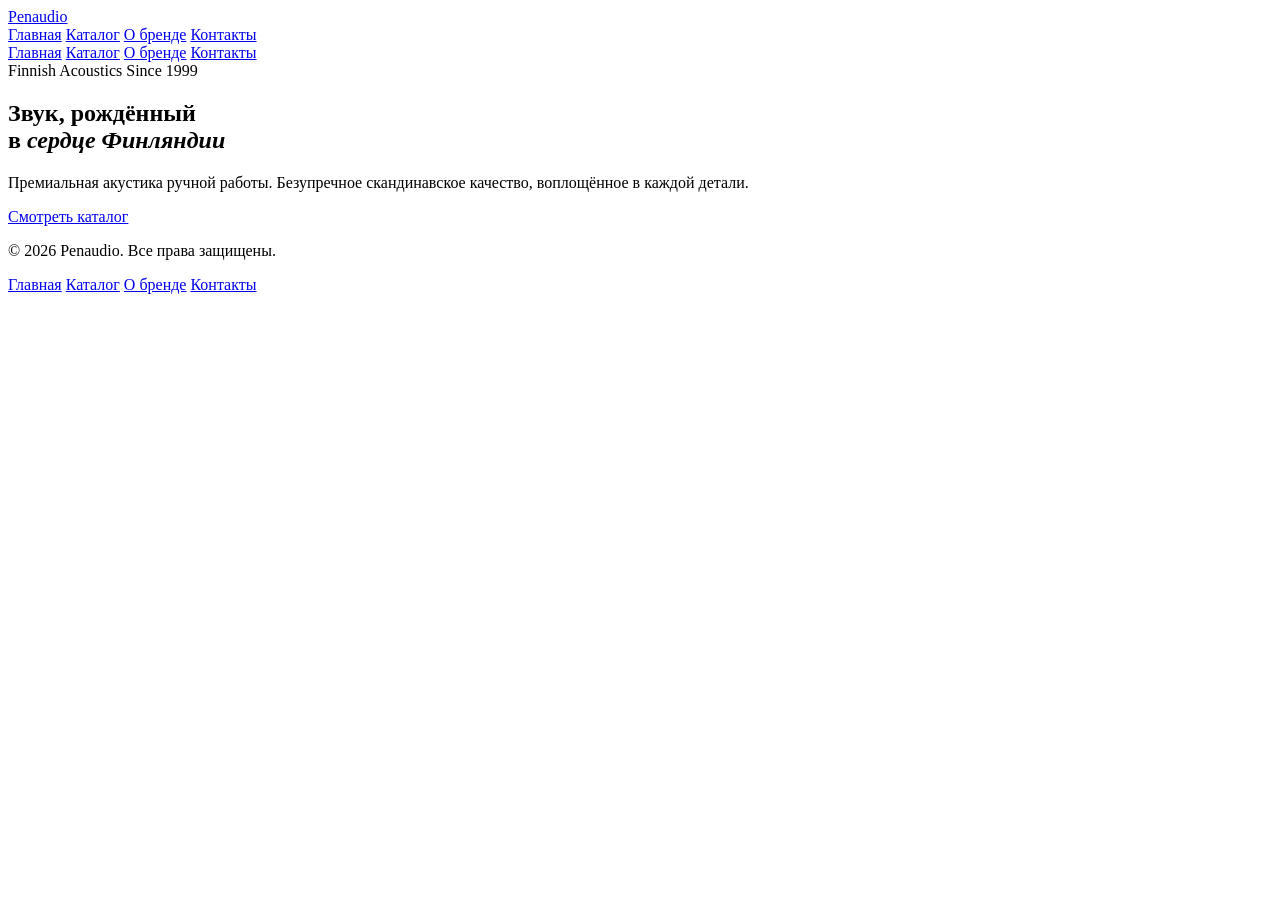
==== index.html @ 6a31b158 "first commit" ====
<!DOCTYPE html>
<html lang="ru">
<head>
    <meta charset="UTF-8">
    <meta name="viewport" content="width=device-width, initial-scale=1.0">
    <meta name="description" content="Penaudio — премиальная финская акустика ручной работы. Официальный сайт.">
    <title>Penaudio — Премиальная финская акустика</title>
    
    <!-- Шрифты -->
    <link rel="preconnect" href="https://fonts.googleapis.com">
    <link rel="preconnect" href="https://fonts.gstatic.com" crossorigin>
    <link href="https://fonts.googleapis.com/css2?family=Cormorant+Garamond:wght@300;400;500;600;700&family=Inter:wght@300;400;500;600&display=swap" rel="stylesheet">
    
    <!-- Стили -->
    <link rel="stylesheet" href="css/style.css">
</head>
<body>

    <!-- HEADER -->
    <header class="header" id="header">
        <div class="header__inner">
            <a href="index.html" class="logo">Pen<span>audio</span></a>
            <nav class="nav">
                <a href="index.html" class="nav__link active">Главная</a>
                <a href="catalog.html" class="nav__link">Каталог</a>
                <a href="about.html" class="nav__link">О бренде</a>
                <a href="contacts.html" class="nav__link">Контакты</a>
            </nav>
            <div class="menu-toggle" id="menuToggle">
                <span></span>
                <span></span>
                <span></span>
            </div>
        </div>
    </header>

    <!-- MOBILE NAV -->
    <div class="mobile-nav" id="mobileNav">
        <a href="index.html" class="nav__link active">Главная</a>
        <a href="catalog.html" class="nav__link">Каталог</a>
        <a href="about.html" class="nav__link">О бренде</a>
        <a href="contacts.html" class="nav__link">Контакты</a>
    </div>

    <!-- MAIN CONTENT -->
    <main>
        <!-- HERO SECTION -->
        <section class="hero" id="home">
            <div class="hero__bg"></div>
            <div class="hero__content">
                <span class="hero__subtitle">Finnish Acoustics Since 1999</span>
                <h1 class="hero__title">Звук, рождённый<br>в <em>сердце Финляндии</em></h1>
                <p class="hero__desc">
                    <!-- ЗАМЕНИТЕ: Краткое описание для главной -->
                    Премиальная акустика ручной работы. Безупречное скандинавское качество, 
                    воплощённое в каждой детали.
                </p>
                <div class="hero__cta">
                    <a href="catalog.html" class="btn btn--primary">Смотреть каталог</a>
                </div>
            </div>
            <div class="hero__scroll">
                <div class="hero__scroll-line"></div>
            </div>
        </section>
    </main>

    <!-- FOOTER -->
    <footer class="footer">
        <div class="footer__inner">
            <p class="footer__copy">© 2026 Penaudio. Все права защищены.</p>
            <div class="footer__links">
                <a href="index.html">Главная</a>
                <a href="catalog.html">Каталог</a>
                <a href="about.html">О бренде</a>
                <a href="contacts.html">Контакты</a>
            </div>
        </div>
    </footer>

    <!-- Скрипты -->
    <script src="js/script.js" defer></script>
</body>
</html>
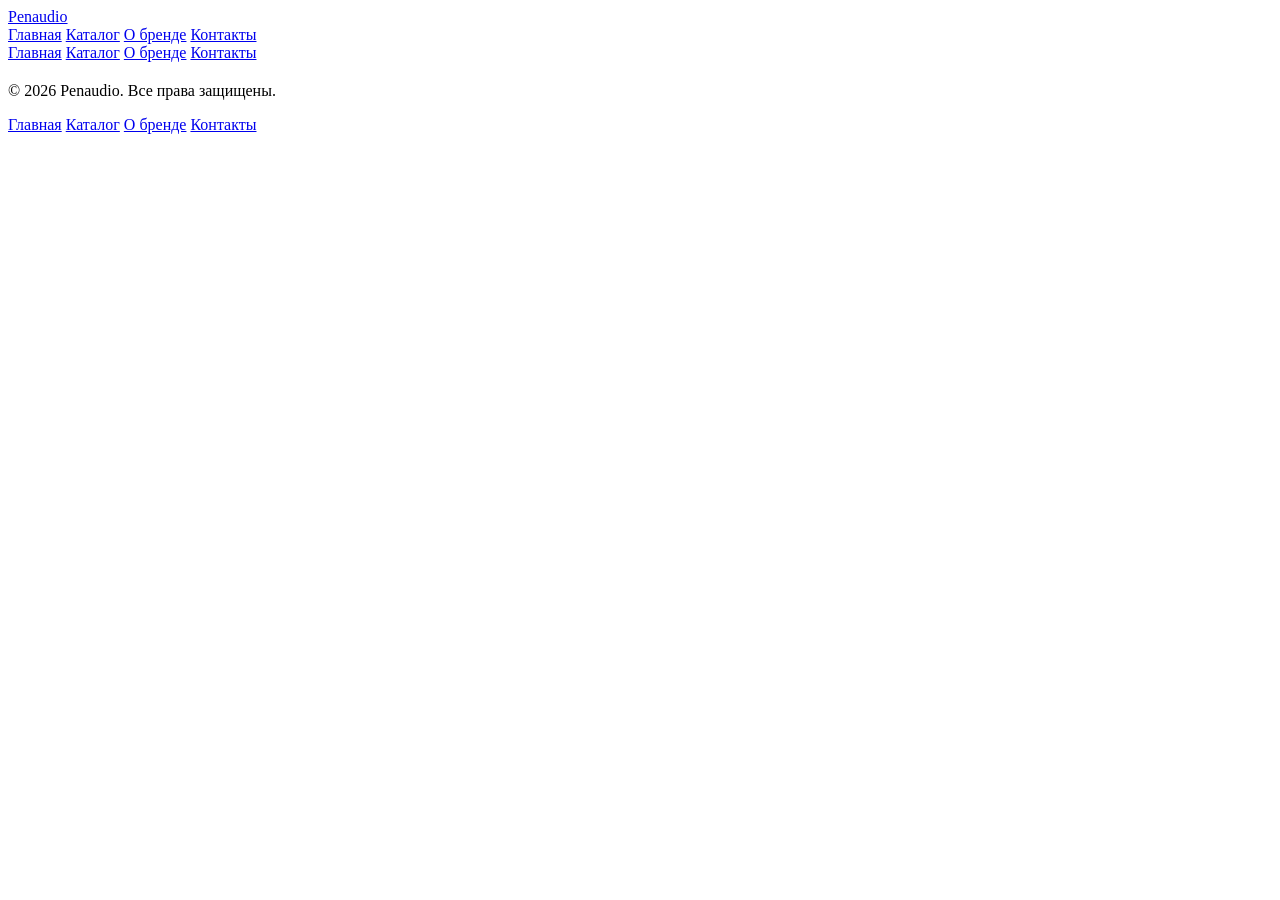
==== commit ef6d8c57: "Изменения в HTML: теперь данные не зашиты в код страниц, но будут подтягиваться из JSON" ====
--- a/index.html
+++ b/index.html
@@ -48,15 +48,11 @@
         <section class="hero" id="home">
             <div class="hero__bg"></div>
             <div class="hero__content">
-                <span class="hero__subtitle">Finnish Acoustics Since 1999</span>
-                <h1 class="hero__title">Звук, рождённый<br>в <em>сердце Финляндии</em></h1>
-                <p class="hero__desc">
-                    <!-- ЗАМЕНИТЕ: Краткое описание для главной -->
-                    Премиальная акустика ручной работы. Безупречное скандинавское качество, 
-                    воплощённое в каждой детали.
-                </p>
+                <span class="hero__subtitle" id="hero-subtitle"></span>
+                <h1 class="hero__title" id="hero-title"></h1>
+                <p class="hero__desc" id="hero-desc"></p>
                 <div class="hero__cta">
-                    <a href="catalog.html" class="btn btn--primary">Смотреть каталог</a>
+                    <a href="#" class="btn btn--primary" id="hero-cta"></a>
                 </div>
             </div>
             <div class="hero__scroll">
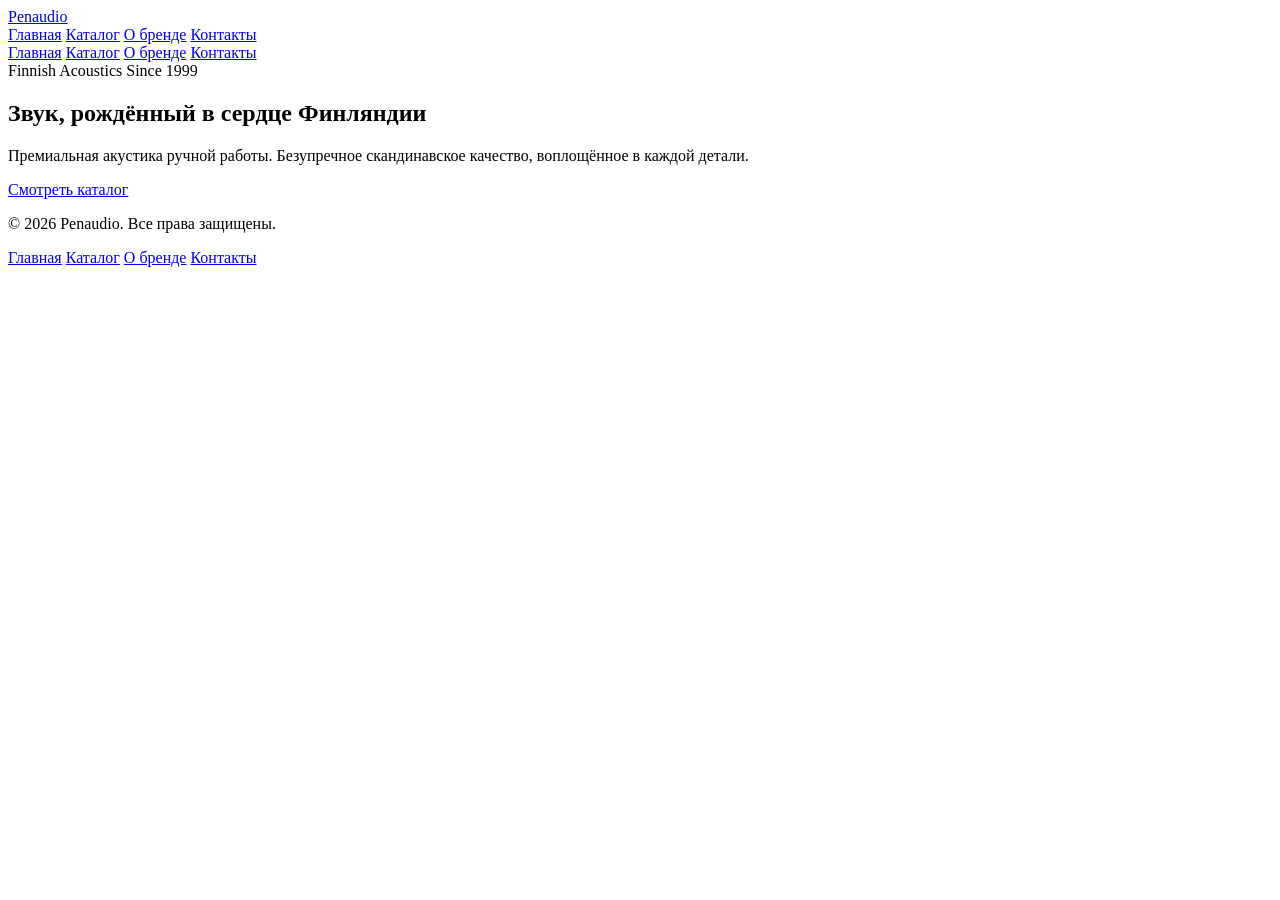
==== commit caaf5187: "добавлен вызов content-loader.js" ====
--- a/index.html
+++ b/index.html
@@ -76,5 +76,6 @@
 
     <!-- Скрипты -->
     <script src="js/script.js" defer></script>
+    <script src="js/content-loader.js" defer></script>
 </body>
 </html>
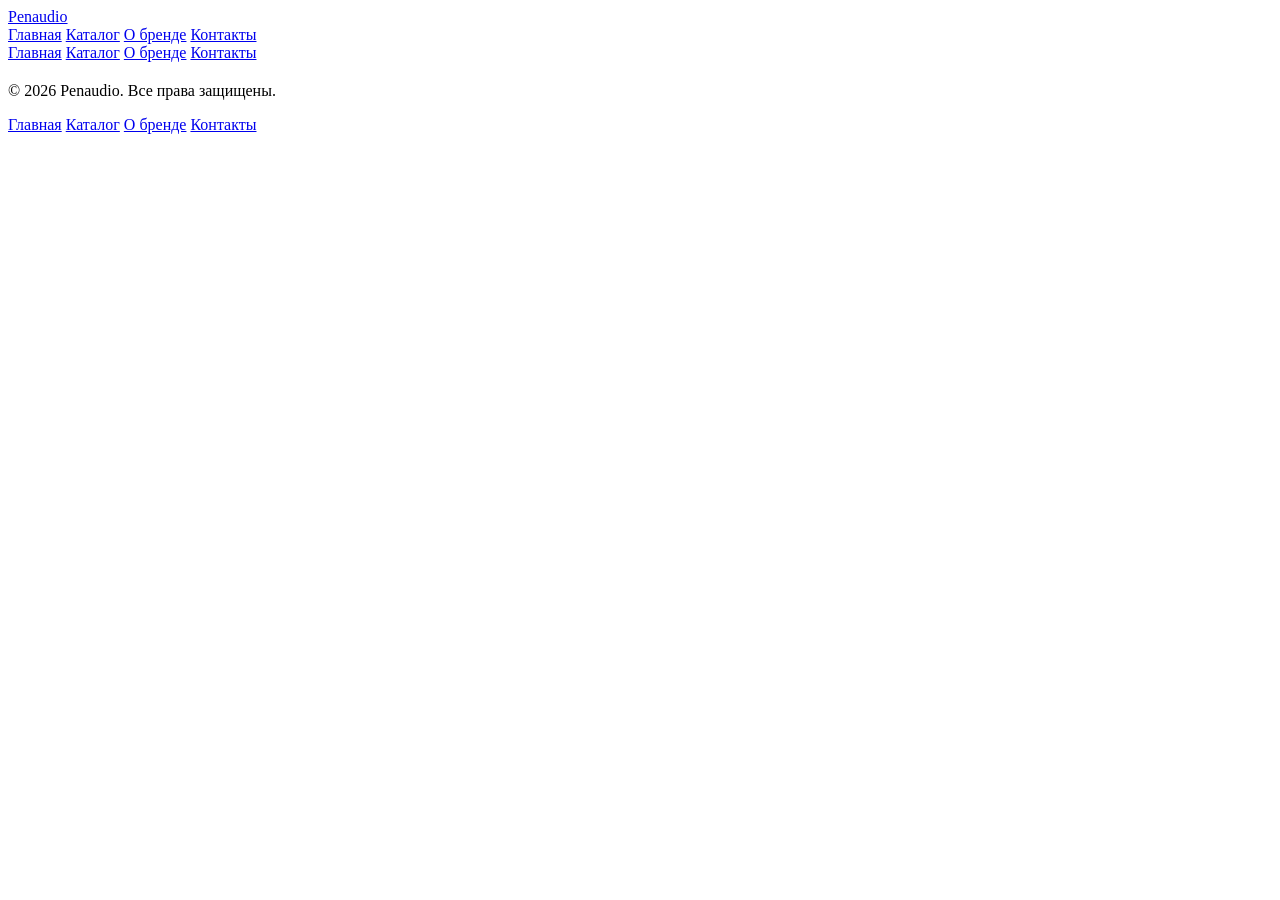
==== commit 8042b42b: "добавляем <base> Для публикации на Pages" ====
--- a/index.html
+++ b/index.html
@@ -13,6 +13,9 @@
     
     <!-- Стили -->
     <link rel="stylesheet" href="css/style.css">
+
+    <!-- ДОБАВЬТЕ ЭТУ СТРОКУ (замените PENAUDIO на точное имя репозитория) -->
+    <base href="/Penaudio/">
 </head>
 <body>
 
